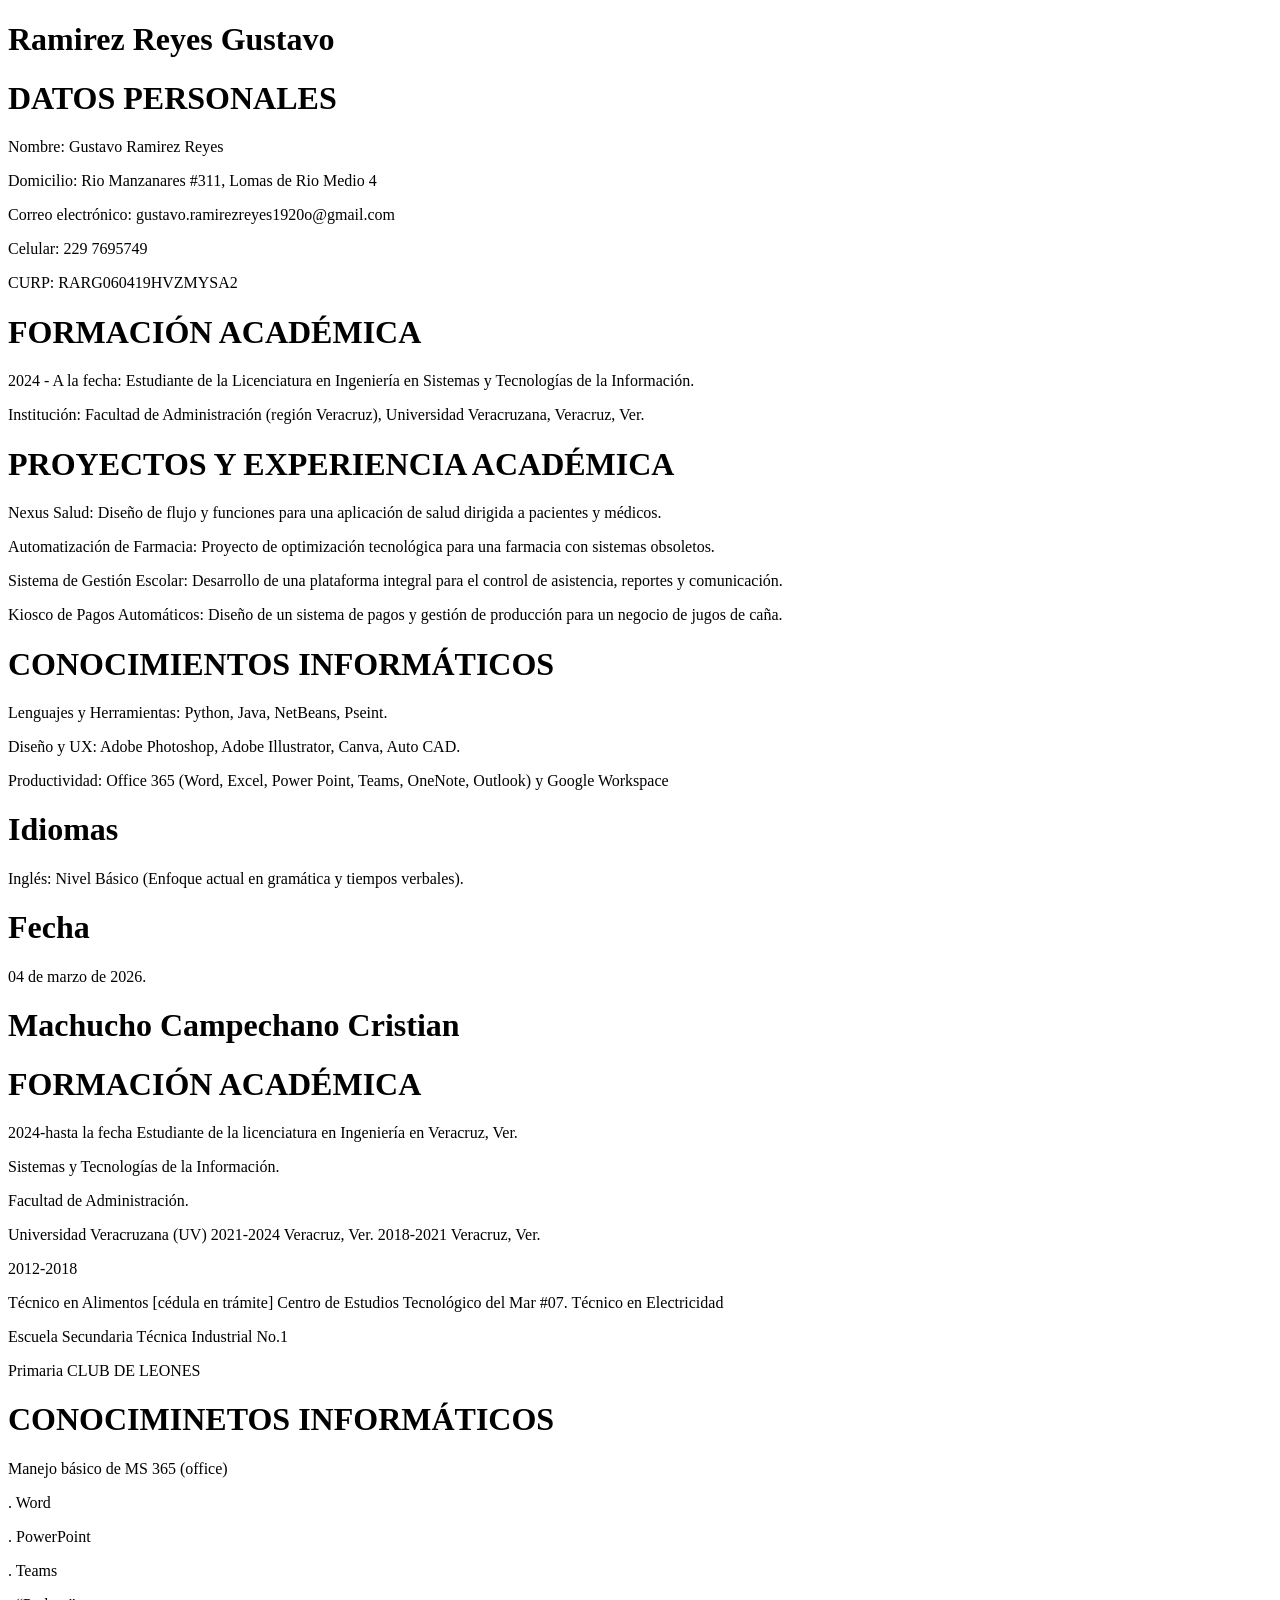
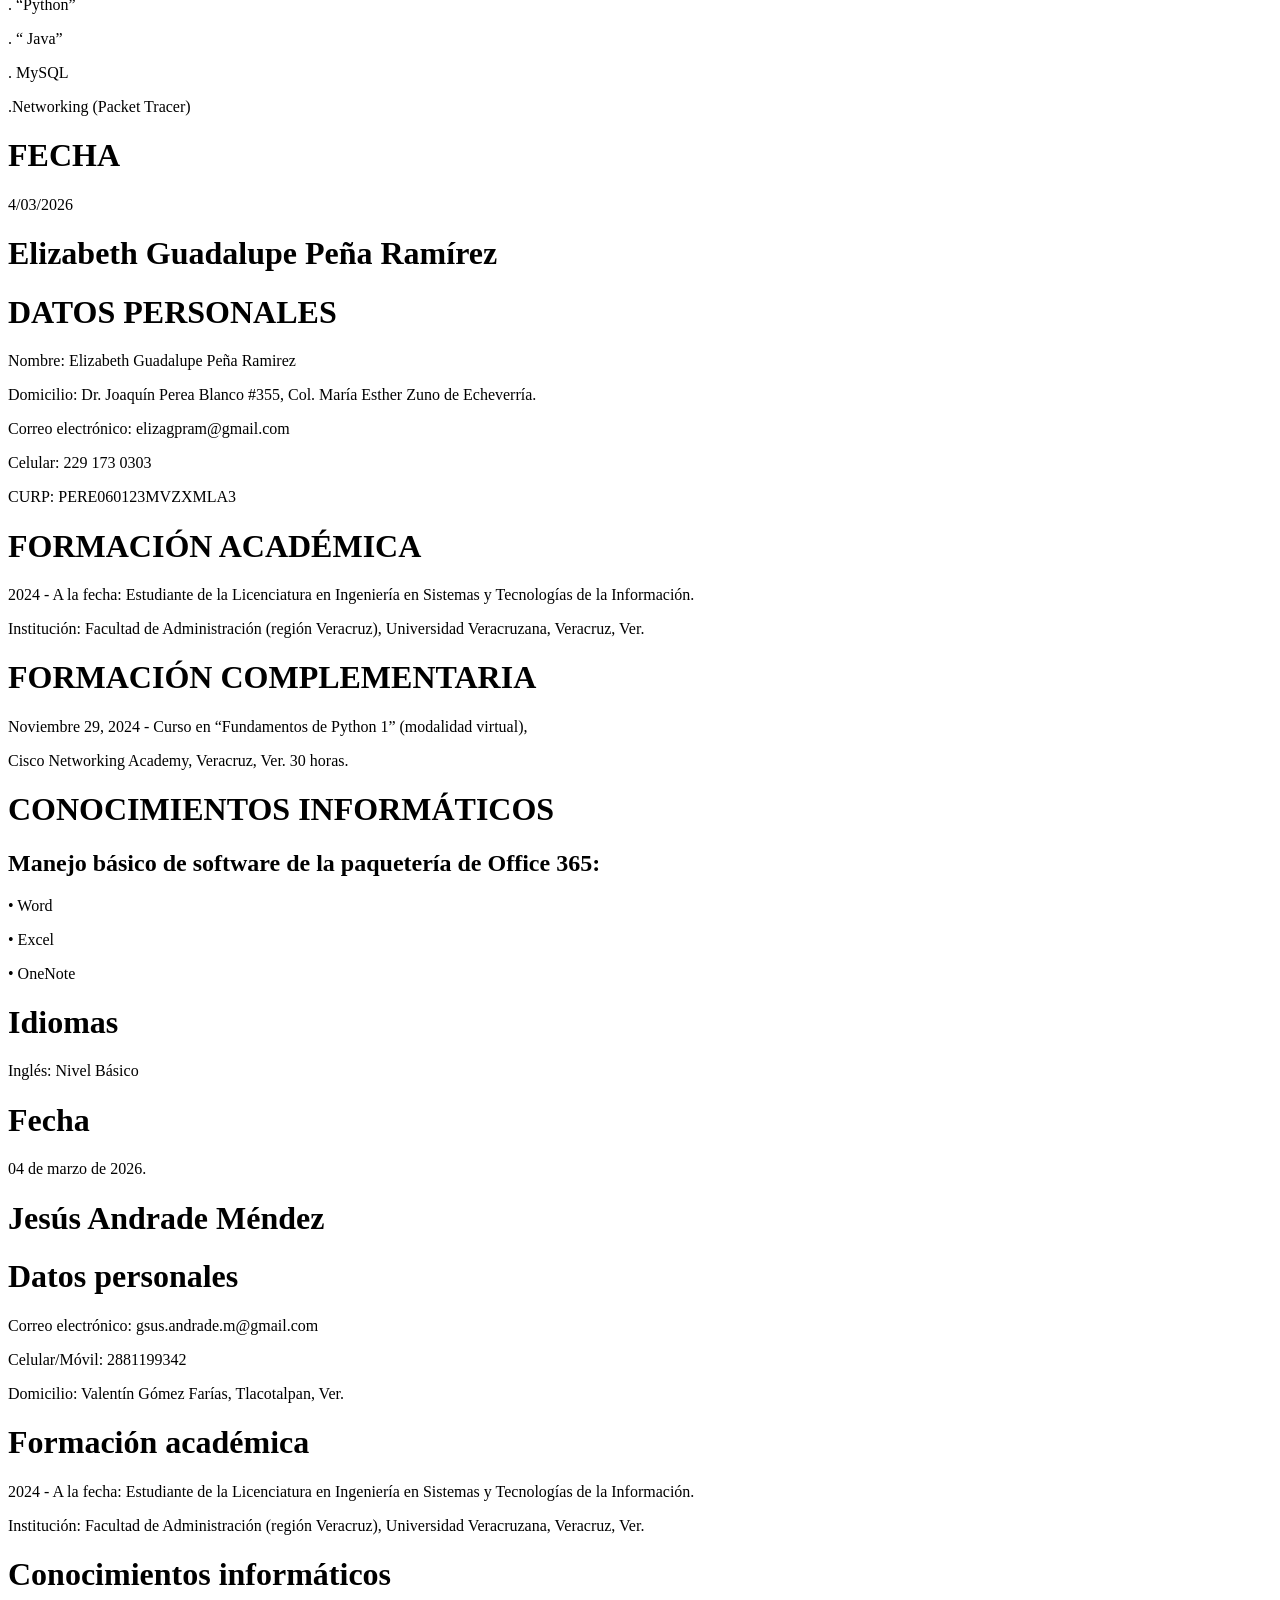
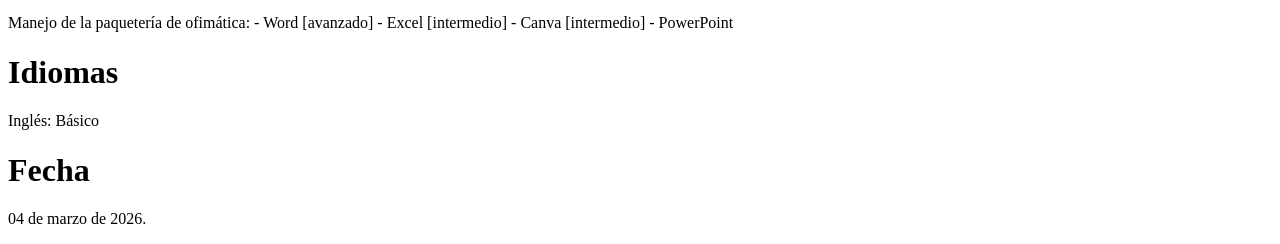
==== Curriculums.html @ d7e64d77 "Create Curriculums.html" ====
<!DOCTYPE html>
<html lang="es">
    <head>
        <meta charset="UTF-8">
        <title>CVV</title>
    </head>
    <body>
        <h1>Ramirez Reyes Gustavo</h1>
        <h1>DATOS PERSONALES </h1>
        <p>Nombre: Gustavo Ramirez Reyes</p> 
        <p>Domicilio: Rio Manzanares #311, Lomas de Rio Medio 4</p> 
        <p>Correo electrónico: gustavo.ramirezreyes1920o@gmail.com</p> 
        <p>Celular: 229 7695749 </p>
        <p>CURP: RARG060419HVZMYSA2</p> 

        <h1>FORMACIÓN ACADÉMICA</h1> 
        <p>2024 - A la fecha: Estudiante de la Licenciatura en Ingeniería en Sistemas y Tecnologías de la Información.</p>  
        <p>Institución: Facultad de Administración (región Veracruz), Universidad Veracruzana, Veracruz, Ver.</p>

        <h1>PROYECTOS Y EXPERIENCIA ACADÉMICA</h1>
        <p>Nexus Salud: Diseño de flujo y funciones para una aplicación de salud dirigida a pacientes y médicos.</p> 
        <p>Automatización de Farmacia: Proyecto de optimización tecnológica para una farmacia con sistemas obsoletos.</p> 
        <p>Sistema de Gestión Escolar: Desarrollo de una plataforma integral para el control de asistencia, reportes y comunicación.</p> 
        <p>Kiosco de Pagos Automáticos: Diseño de un sistema de pagos y gestión de producción para un negocio de jugos de caña.</p>
        
        <h1>CONOCIMIENTOS INFORMÁTICOS</h1>
        <p>Lenguajes y Herramientas: Python, Java, NetBeans, Pseint.</p>  
        <p>Diseño y UX: Adobe Photoshop, Adobe Illustrator, Canva, Auto CAD.</p>  
        <p>Productividad: Office 365 (Word, Excel, Power Point, Teams, OneNote, Outlook) y Google Workspace</p>

        <h1>Idiomas</h1>
        <p> Inglés: Nivel Básico (Enfoque actual en gramática y tiempos verbales).</p>

        <h1>Fecha</h1>
        <p> 04 de marzo de 2026.</p>
        
        <h1>Machucho Campechano Cristian</h1>
        <h1>FORMACIÓN ACADÉMICA</h1>  
        <p>2024-hasta la fecha Estudiante de la licenciatura en Ingeniería en Veracruz, Ver.</p> 
        <p>Sistemas y Tecnologías de la Información.</p> 
        <p>Facultad de Administración.</p> 
        <p>Universidad Veracruzana (UV) 2021-2024 Veracruz, Ver. 2018-2021 Veracruz, Ver.</p>                
        <p>2012-2018</p> 
        <p>Técnico en Alimentos [cédula en trámite] Centro de Estudios Tecnológico del Mar #07. Técnico en Electricidad</p> 
        <p>Escuela Secundaria Técnica Industrial No.1</p> 
        <p>Primaria CLUB DE LEONES</p>

        <h1>CONOCIMINETOS INFORMÁTICOS</h1>  
        <p>Manejo básico de MS 365 (office)</p>  
        <p>. Word</p> 
        <p>. PowerPoint</p> 
        <p>. Teams</p> 
        <p>. “Python”</p> 
        <p>. “ Java”</p>   
        <p>. MySQL</p>   
        <p>.Networking (Packet Tracer)</p>
        
        <h1>FECHA</h1>  
        <p>4/03/2026</p>

         <h1>Elizabeth Guadalupe Peña Ramírez</h1>
        <h1>DATOS PERSONALES </h1>
        <p>Nombre: Elizabeth Guadalupe Peña Ramirez</p> 
        <p>Domicilio: Dr. Joaquín Perea Blanco #355, Col. María Esther Zuno de Echeverría.</p> 
        <p>Correo electrónico: elizagpram@gmail.com</p> 
        <p>Celular: 229 173 0303</p>
        <p>CURP: PERE060123MVZXMLA3</p> 

        <h1>FORMACIÓN ACADÉMICA</h1> 
        <p>2024 - A la fecha: Estudiante de la Licenciatura en Ingeniería en Sistemas y Tecnologías de la Información.</p>  
        <p>Institución: Facultad de Administración (región Veracruz), Universidad Veracruzana, Veracruz, Ver.</p>

        <h1>FORMACIÓN COMPLEMENTARIA</h1>
        <p>Noviembre 29, 2024 - Curso en “Fundamentos de Python 1” (modalidad virtual), </p> 
        <p>Cisco Networking Academy, Veracruz, Ver. 30 horas.</p>
        
        <h1>CONOCIMIENTOS INFORMÁTICOS</h1>
        <h2>Manejo básico de software de la paquetería de Office 365:</h2>  
        <p>•	Word</p>
        <p>•	Excel</p>
        <p>•	OneNote</p>  

        <h1>Idiomas</h1>
        <p> Inglés: Nivel Básico</p>

        <h1>Fecha</h1>
        <p> 04 de marzo de 2026.</p>

         <h1> Jesús Andrade Méndez</h1>

        <h1>Datos personales </h1>
        <p>Correo electrónico: gsus.andrade.m@gmail.com</p> 
        <p>Celular/Móvil: 2881199342</p>
        <p>Domicilio: Valentín Gómez Farías, Tlacotalpan, Ver. </p> 

        <h1>Formación académica</h1> 
        <p>2024 - A la fecha: Estudiante de la Licenciatura en Ingeniería en Sistemas y Tecnologías de la Información.</p>  
        <p>Institución: Facultad de Administración (región Veracruz), Universidad Veracruzana, Veracruz, Ver.</p>
        
        <h1>Conocimientos informáticos</h1>
        <p>Manejo de la paquetería de ofimática:
            - Word [avanzado]
            - Excel [intermedio]
            - Canva [intermedio]
            - PowerPoint
        </p>  

        <h1>Idiomas</h1>
        <p> Inglés: Básico</p>

        <h1>Fecha</h1>
        <p> 04 de marzo de 2026.</p>

    </body>
</html>
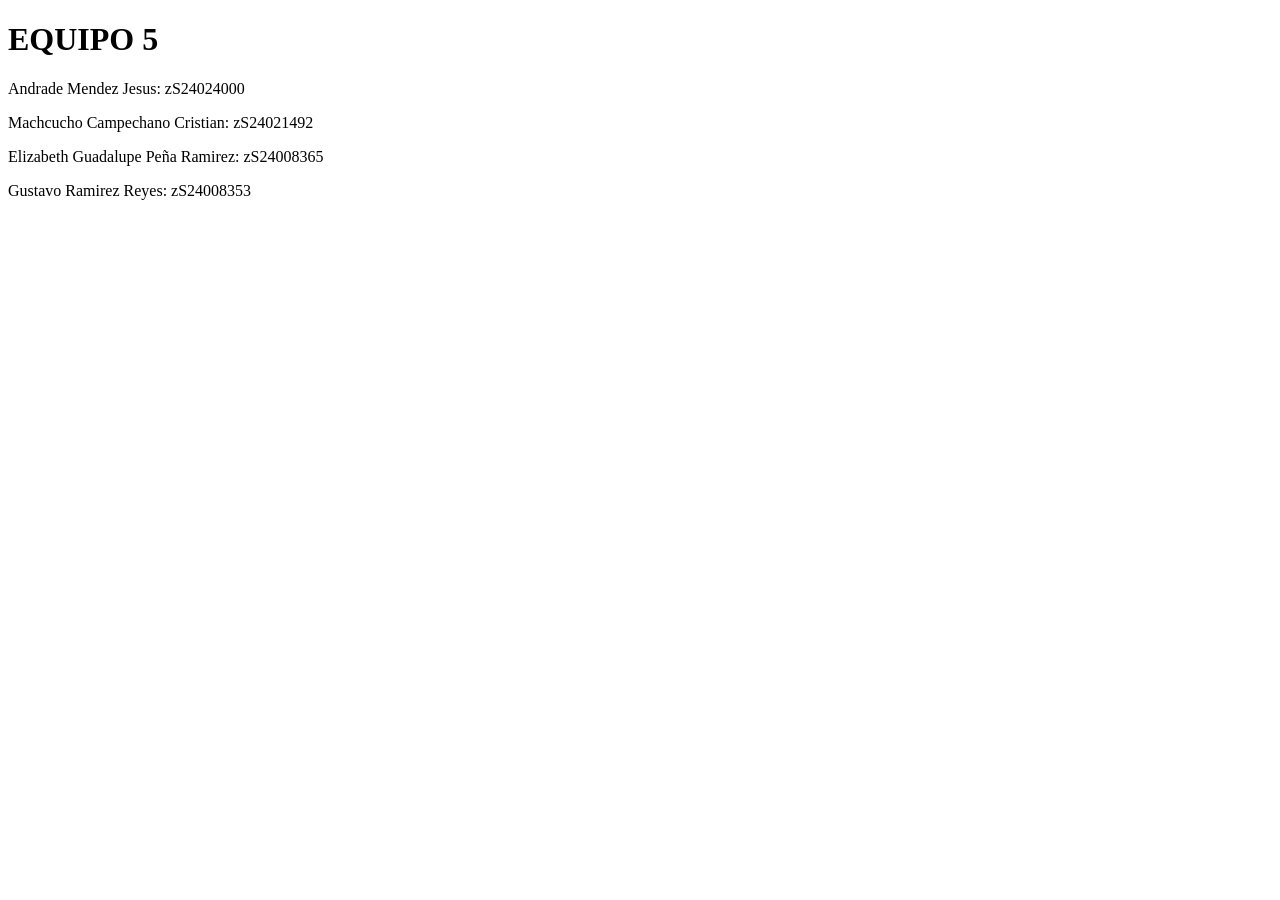
==== commit 057bf090: "Update Curriculums.html" ====
--- a/Curriculums.html
+++ b/Curriculums.html
@@ -5,111 +5,10 @@
         <title>CVV</title>
     </head>
     <body>
-        <h1>Ramirez Reyes Gustavo</h1>
-        <h1>DATOS PERSONALES </h1>
-        <p>Nombre: Gustavo Ramirez Reyes</p> 
-        <p>Domicilio: Rio Manzanares #311, Lomas de Rio Medio 4</p> 
-        <p>Correo electrónico: gustavo.ramirezreyes1920o@gmail.com</p> 
-        <p>Celular: 229 7695749 </p>
-        <p>CURP: RARG060419HVZMYSA2</p> 
-
-        <h1>FORMACIÓN ACADÉMICA</h1> 
-        <p>2024 - A la fecha: Estudiante de la Licenciatura en Ingeniería en Sistemas y Tecnologías de la Información.</p>  
-        <p>Institución: Facultad de Administración (región Veracruz), Universidad Veracruzana, Veracruz, Ver.</p>
-
-        <h1>PROYECTOS Y EXPERIENCIA ACADÉMICA</h1>
-        <p>Nexus Salud: Diseño de flujo y funciones para una aplicación de salud dirigida a pacientes y médicos.</p> 
-        <p>Automatización de Farmacia: Proyecto de optimización tecnológica para una farmacia con sistemas obsoletos.</p> 
-        <p>Sistema de Gestión Escolar: Desarrollo de una plataforma integral para el control de asistencia, reportes y comunicación.</p> 
-        <p>Kiosco de Pagos Automáticos: Diseño de un sistema de pagos y gestión de producción para un negocio de jugos de caña.</p>
-        
-        <h1>CONOCIMIENTOS INFORMÁTICOS</h1>
-        <p>Lenguajes y Herramientas: Python, Java, NetBeans, Pseint.</p>  
-        <p>Diseño y UX: Adobe Photoshop, Adobe Illustrator, Canva, Auto CAD.</p>  
-        <p>Productividad: Office 365 (Word, Excel, Power Point, Teams, OneNote, Outlook) y Google Workspace</p>
-
-        <h1>Idiomas</h1>
-        <p> Inglés: Nivel Básico (Enfoque actual en gramática y tiempos verbales).</p>
-
-        <h1>Fecha</h1>
-        <p> 04 de marzo de 2026.</p>
-        
-        <h1>Machucho Campechano Cristian</h1>
-        <h1>FORMACIÓN ACADÉMICA</h1>  
-        <p>2024-hasta la fecha Estudiante de la licenciatura en Ingeniería en Veracruz, Ver.</p> 
-        <p>Sistemas y Tecnologías de la Información.</p> 
-        <p>Facultad de Administración.</p> 
-        <p>Universidad Veracruzana (UV) 2021-2024 Veracruz, Ver. 2018-2021 Veracruz, Ver.</p>                
-        <p>2012-2018</p> 
-        <p>Técnico en Alimentos [cédula en trámite] Centro de Estudios Tecnológico del Mar #07. Técnico en Electricidad</p> 
-        <p>Escuela Secundaria Técnica Industrial No.1</p> 
-        <p>Primaria CLUB DE LEONES</p>
-
-        <h1>CONOCIMINETOS INFORMÁTICOS</h1>  
-        <p>Manejo básico de MS 365 (office)</p>  
-        <p>. Word</p> 
-        <p>. PowerPoint</p> 
-        <p>. Teams</p> 
-        <p>. “Python”</p> 
-        <p>. “ Java”</p>   
-        <p>. MySQL</p>   
-        <p>.Networking (Packet Tracer)</p>
-        
-        <h1>FECHA</h1>  
-        <p>4/03/2026</p>
-
-         <h1>Elizabeth Guadalupe Peña Ramírez</h1>
-        <h1>DATOS PERSONALES </h1>
-        <p>Nombre: Elizabeth Guadalupe Peña Ramirez</p> 
-        <p>Domicilio: Dr. Joaquín Perea Blanco #355, Col. María Esther Zuno de Echeverría.</p> 
-        <p>Correo electrónico: elizagpram@gmail.com</p> 
-        <p>Celular: 229 173 0303</p>
-        <p>CURP: PERE060123MVZXMLA3</p> 
-
-        <h1>FORMACIÓN ACADÉMICA</h1> 
-        <p>2024 - A la fecha: Estudiante de la Licenciatura en Ingeniería en Sistemas y Tecnologías de la Información.</p>  
-        <p>Institución: Facultad de Administración (región Veracruz), Universidad Veracruzana, Veracruz, Ver.</p>
-
-        <h1>FORMACIÓN COMPLEMENTARIA</h1>
-        <p>Noviembre 29, 2024 - Curso en “Fundamentos de Python 1” (modalidad virtual), </p> 
-        <p>Cisco Networking Academy, Veracruz, Ver. 30 horas.</p>
-        
-        <h1>CONOCIMIENTOS INFORMÁTICOS</h1>
-        <h2>Manejo básico de software de la paquetería de Office 365:</h2>  
-        <p>•	Word</p>
-        <p>•	Excel</p>
-        <p>•	OneNote</p>  
-
-        <h1>Idiomas</h1>
-        <p> Inglés: Nivel Básico</p>
-
-        <h1>Fecha</h1>
-        <p> 04 de marzo de 2026.</p>
-
-         <h1> Jesús Andrade Méndez</h1>
-
-        <h1>Datos personales </h1>
-        <p>Correo electrónico: gsus.andrade.m@gmail.com</p> 
-        <p>Celular/Móvil: 2881199342</p>
-        <p>Domicilio: Valentín Gómez Farías, Tlacotalpan, Ver. </p> 
-
-        <h1>Formación académica</h1> 
-        <p>2024 - A la fecha: Estudiante de la Licenciatura en Ingeniería en Sistemas y Tecnologías de la Información.</p>  
-        <p>Institución: Facultad de Administración (región Veracruz), Universidad Veracruzana, Veracruz, Ver.</p>
-        
-        <h1>Conocimientos informáticos</h1>
-        <p>Manejo de la paquetería de ofimática:
-            - Word [avanzado]
-            - Excel [intermedio]
-            - Canva [intermedio]
-            - PowerPoint
-        </p>  
-
-        <h1>Idiomas</h1>
-        <p> Inglés: Básico</p>
-
-        <h1>Fecha</h1>
-        <p> 04 de marzo de 2026.</p>
-
+        <h1>EQUIPO 5</h1>
+        <p>Andrade Mendez Jesus: zS24024000</p>
+        <p>Machcucho Campechano Cristian: zS24021492</p>
+        <p>Elizabeth Guadalupe Peña Ramirez: zS24008365</p>
+        <p>Gustavo Ramirez Reyes: zS24008353</p>
     </body>
 </html>
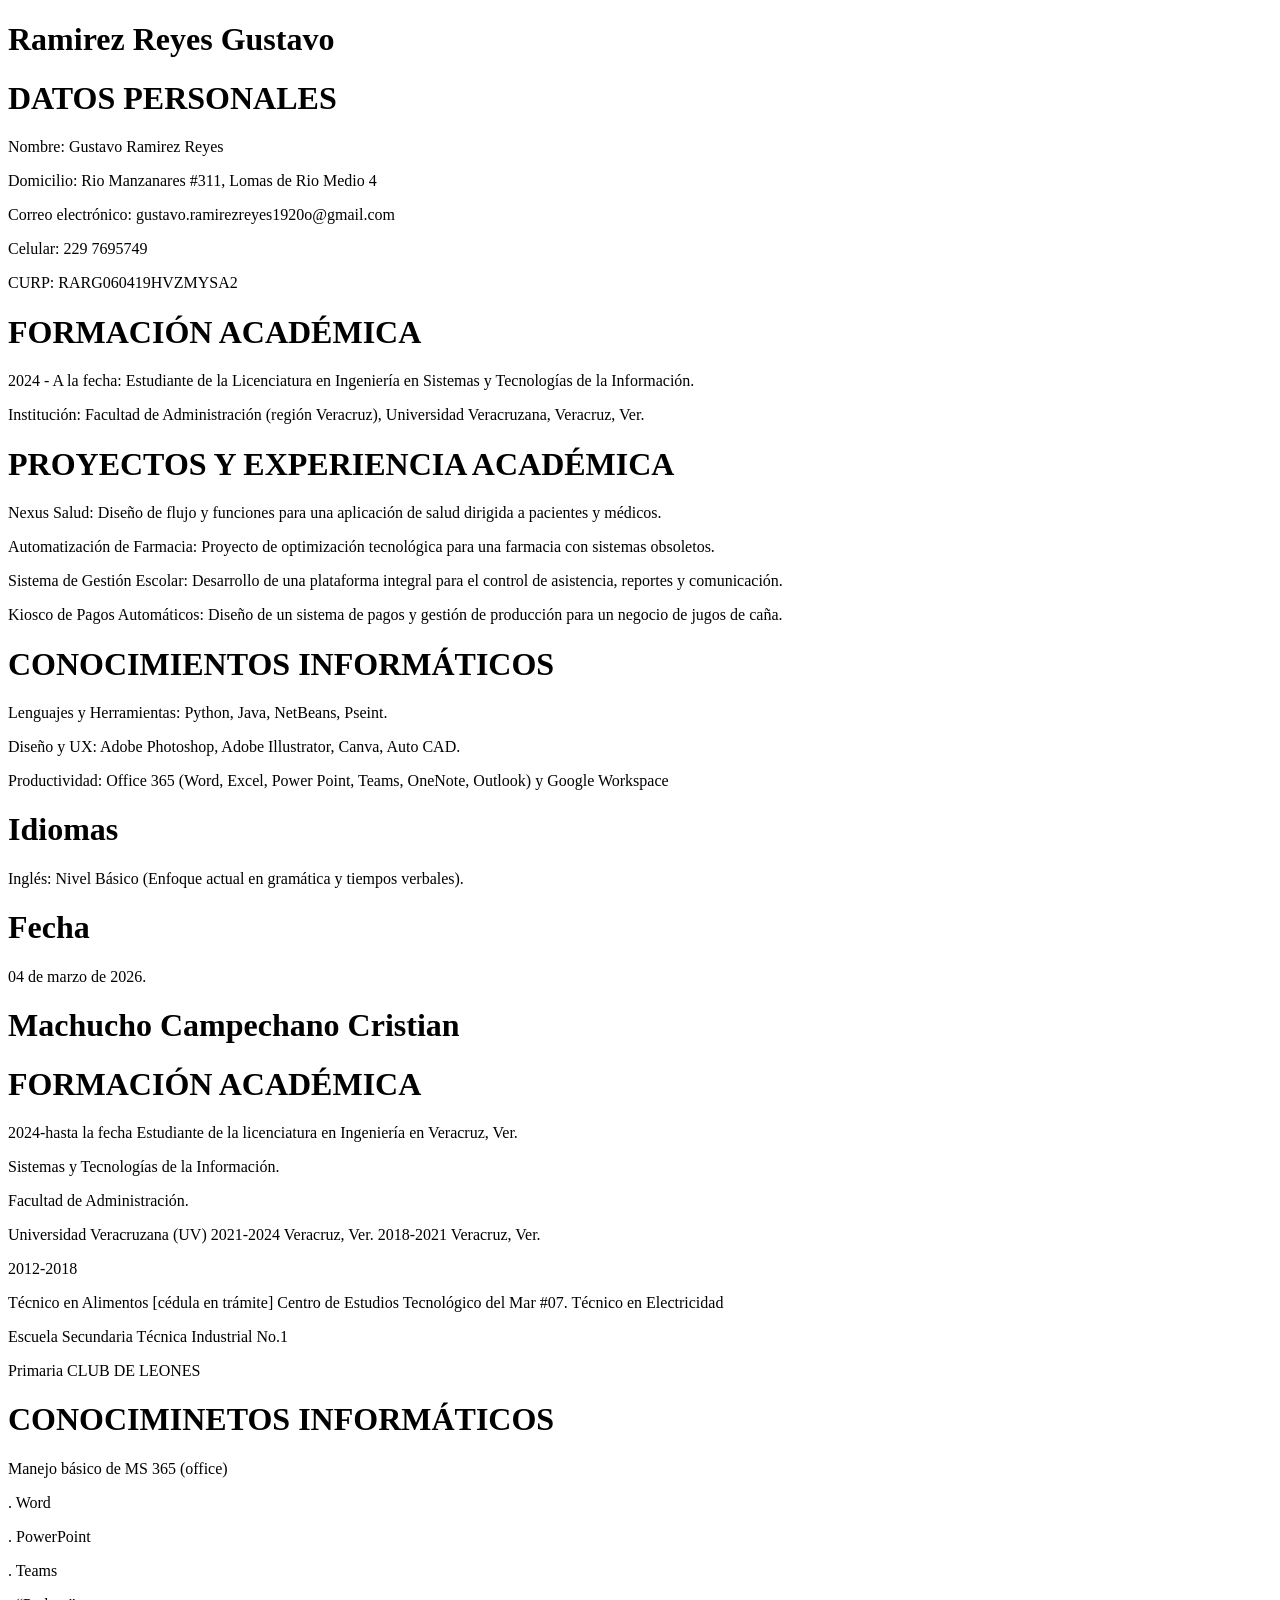
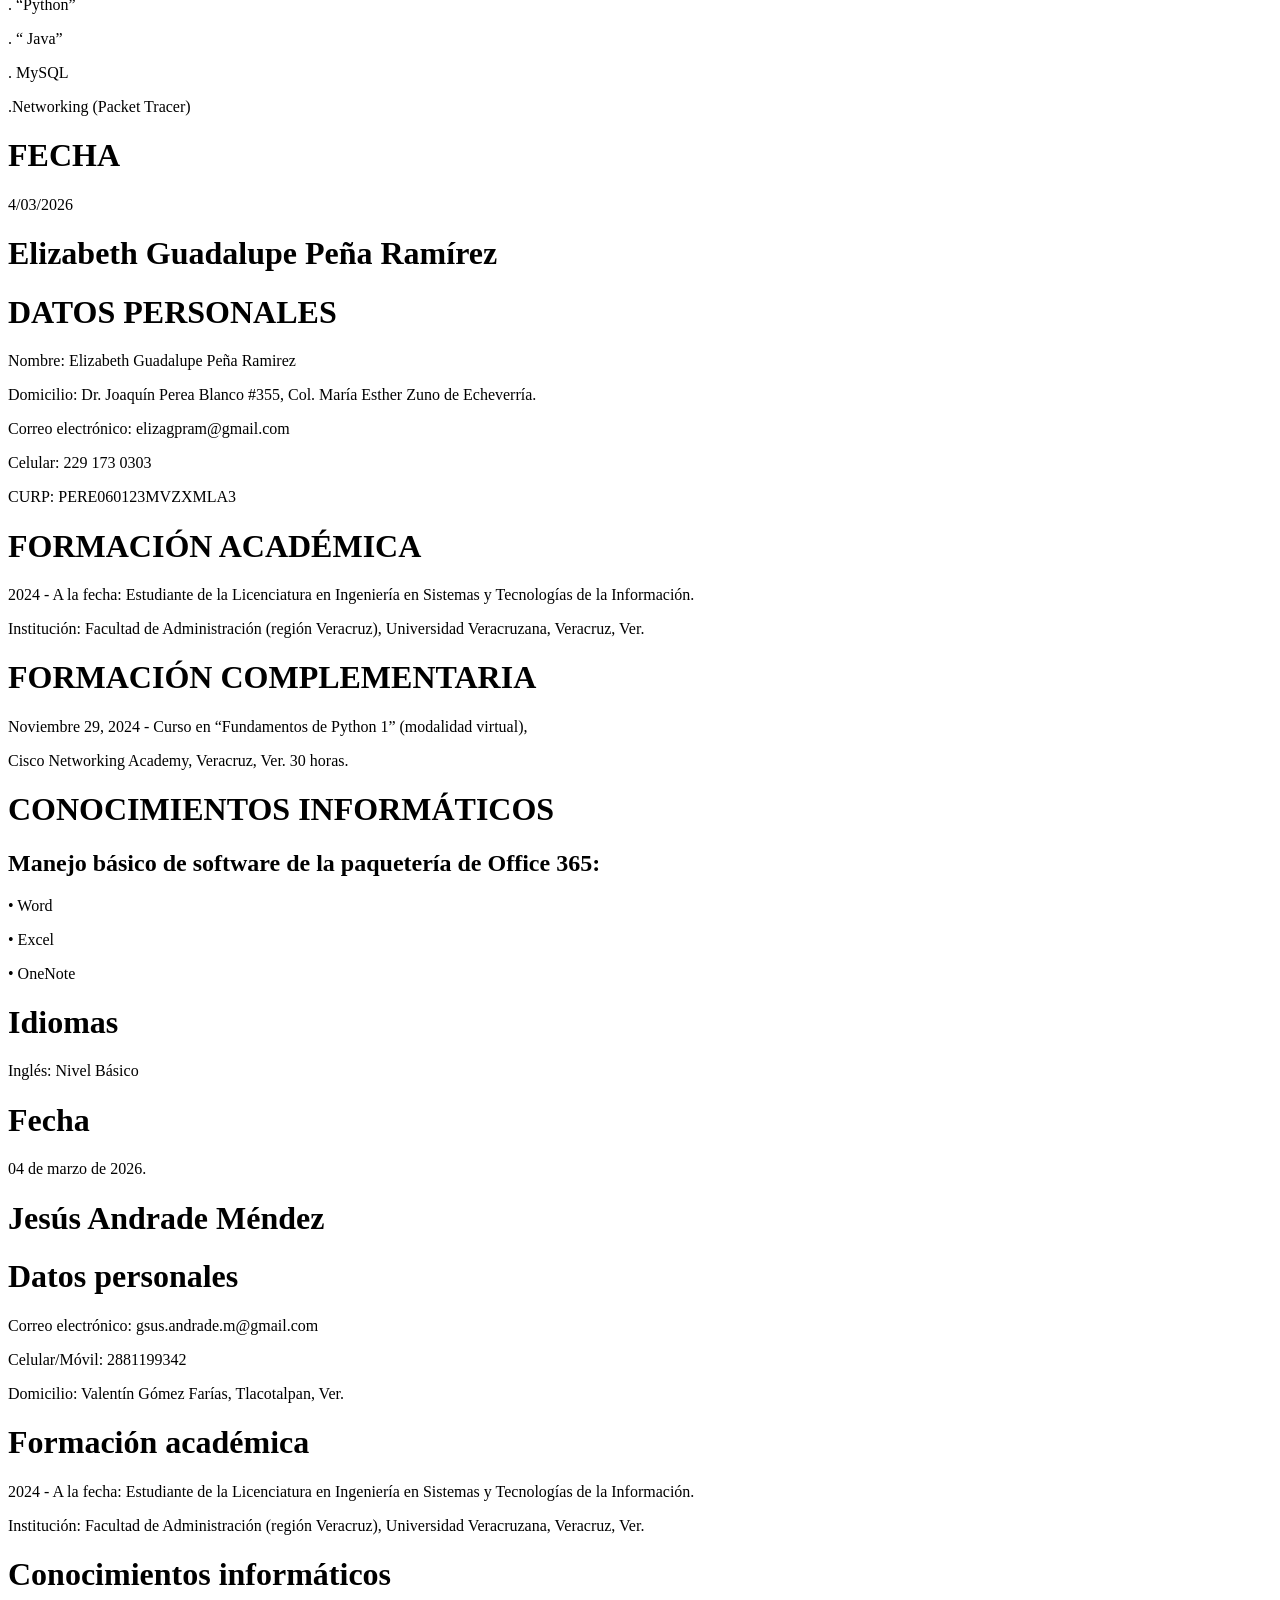
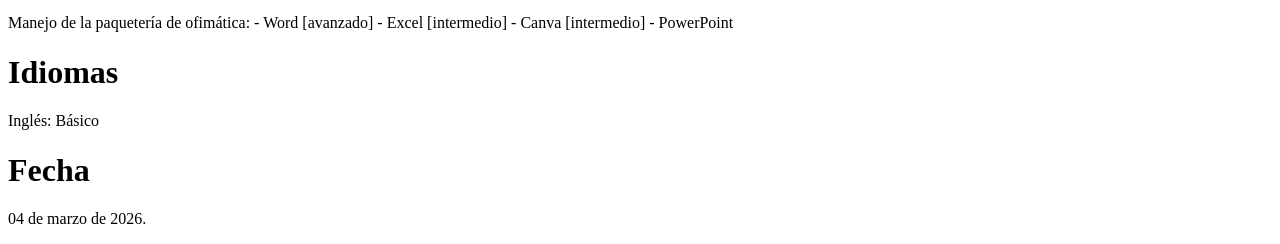
==== commit b7deb397: "Update Curriculums.html" ====
--- a/Curriculums.html
+++ b/Curriculums.html
@@ -5,10 +5,111 @@
         <title>CVV</title>
     </head>
     <body>
-        <h1>EQUIPO 5</h1>
-        <p>Andrade Mendez Jesus: zS24024000</p>
-        <p>Machcucho Campechano Cristian: zS24021492</p>
-        <p>Elizabeth Guadalupe Peña Ramirez: zS24008365</p>
-        <p>Gustavo Ramirez Reyes: zS24008353</p>
+        <h1>Ramirez Reyes Gustavo</h1>
+        <h1>DATOS PERSONALES </h1>
+        <p>Nombre: Gustavo Ramirez Reyes</p> 
+        <p>Domicilio: Rio Manzanares #311, Lomas de Rio Medio 4</p> 
+        <p>Correo electrónico: gustavo.ramirezreyes1920o@gmail.com</p> 
+        <p>Celular: 229 7695749 </p>
+        <p>CURP: RARG060419HVZMYSA2</p> 
+
+        <h1>FORMACIÓN ACADÉMICA</h1> 
+        <p>2024 - A la fecha: Estudiante de la Licenciatura en Ingeniería en Sistemas y Tecnologías de la Información.</p>  
+        <p>Institución: Facultad de Administración (región Veracruz), Universidad Veracruzana, Veracruz, Ver.</p>
+
+        <h1>PROYECTOS Y EXPERIENCIA ACADÉMICA</h1>
+        <p>Nexus Salud: Diseño de flujo y funciones para una aplicación de salud dirigida a pacientes y médicos.</p> 
+        <p>Automatización de Farmacia: Proyecto de optimización tecnológica para una farmacia con sistemas obsoletos.</p> 
+        <p>Sistema de Gestión Escolar: Desarrollo de una plataforma integral para el control de asistencia, reportes y comunicación.</p> 
+        <p>Kiosco de Pagos Automáticos: Diseño de un sistema de pagos y gestión de producción para un negocio de jugos de caña.</p>
+        
+        <h1>CONOCIMIENTOS INFORMÁTICOS</h1>
+        <p>Lenguajes y Herramientas: Python, Java, NetBeans, Pseint.</p>  
+        <p>Diseño y UX: Adobe Photoshop, Adobe Illustrator, Canva, Auto CAD.</p>  
+        <p>Productividad: Office 365 (Word, Excel, Power Point, Teams, OneNote, Outlook) y Google Workspace</p>
+
+        <h1>Idiomas</h1>
+        <p> Inglés: Nivel Básico (Enfoque actual en gramática y tiempos verbales).</p>
+
+        <h1>Fecha</h1>
+        <p> 04 de marzo de 2026.</p>
+        
+        <h1>Machucho Campechano Cristian</h1>
+        <h1>FORMACIÓN ACADÉMICA</h1>  
+        <p>2024-hasta la fecha Estudiante de la licenciatura en Ingeniería en Veracruz, Ver.</p> 
+        <p>Sistemas y Tecnologías de la Información.</p> 
+        <p>Facultad de Administración.</p> 
+        <p>Universidad Veracruzana (UV) 2021-2024 Veracruz, Ver. 2018-2021 Veracruz, Ver.</p>                
+        <p>2012-2018</p> 
+        <p>Técnico en Alimentos [cédula en trámite] Centro de Estudios Tecnológico del Mar #07. Técnico en Electricidad</p> 
+        <p>Escuela Secundaria Técnica Industrial No.1</p> 
+        <p>Primaria CLUB DE LEONES</p>
+
+        <h1>CONOCIMINETOS INFORMÁTICOS</h1>  
+        <p>Manejo básico de MS 365 (office)</p>  
+        <p>. Word</p> 
+        <p>. PowerPoint</p> 
+        <p>. Teams</p> 
+        <p>. “Python”</p> 
+        <p>. “ Java”</p>   
+        <p>. MySQL</p>   
+        <p>.Networking (Packet Tracer)</p>
+        
+        <h1>FECHA</h1>  
+        <p>4/03/2026</p>
+
+         <h1>Elizabeth Guadalupe Peña Ramírez</h1>
+        <h1>DATOS PERSONALES </h1>
+        <p>Nombre: Elizabeth Guadalupe Peña Ramirez</p> 
+        <p>Domicilio: Dr. Joaquín Perea Blanco #355, Col. María Esther Zuno de Echeverría.</p> 
+        <p>Correo electrónico: elizagpram@gmail.com</p> 
+        <p>Celular: 229 173 0303</p>
+        <p>CURP: PERE060123MVZXMLA3</p> 
+
+        <h1>FORMACIÓN ACADÉMICA</h1> 
+        <p>2024 - A la fecha: Estudiante de la Licenciatura en Ingeniería en Sistemas y Tecnologías de la Información.</p>  
+        <p>Institución: Facultad de Administración (región Veracruz), Universidad Veracruzana, Veracruz, Ver.</p>
+
+        <h1>FORMACIÓN COMPLEMENTARIA</h1>
+        <p>Noviembre 29, 2024 - Curso en “Fundamentos de Python 1” (modalidad virtual), </p> 
+        <p>Cisco Networking Academy, Veracruz, Ver. 30 horas.</p>
+        
+        <h1>CONOCIMIENTOS INFORMÁTICOS</h1>
+        <h2>Manejo básico de software de la paquetería de Office 365:</h2>  
+        <p>•	Word</p>
+        <p>•	Excel</p>
+        <p>•	OneNote</p>  
+
+        <h1>Idiomas</h1>
+        <p> Inglés: Nivel Básico</p>
+
+        <h1>Fecha</h1>
+        <p> 04 de marzo de 2026.</p>
+
+         <h1> Jesús Andrade Méndez</h1>
+
+        <h1>Datos personales </h1>
+        <p>Correo electrónico: gsus.andrade.m@gmail.com</p> 
+        <p>Celular/Móvil: 2881199342</p>
+        <p>Domicilio: Valentín Gómez Farías, Tlacotalpan, Ver. </p> 
+
+        <h1>Formación académica</h1> 
+        <p>2024 - A la fecha: Estudiante de la Licenciatura en Ingeniería en Sistemas y Tecnologías de la Información.</p>  
+        <p>Institución: Facultad de Administración (región Veracruz), Universidad Veracruzana, Veracruz, Ver.</p>
+        
+        <h1>Conocimientos informáticos</h1>
+        <p>Manejo de la paquetería de ofimática:
+            - Word [avanzado]
+            - Excel [intermedio]
+            - Canva [intermedio]
+            - PowerPoint
+        </p>  
+
+        <h1>Idiomas</h1>
+        <p> Inglés: Básico</p>
+
+        <h1>Fecha</h1>
+        <p> 04 de marzo de 2026.</p>
+
     </body>
 </html>
